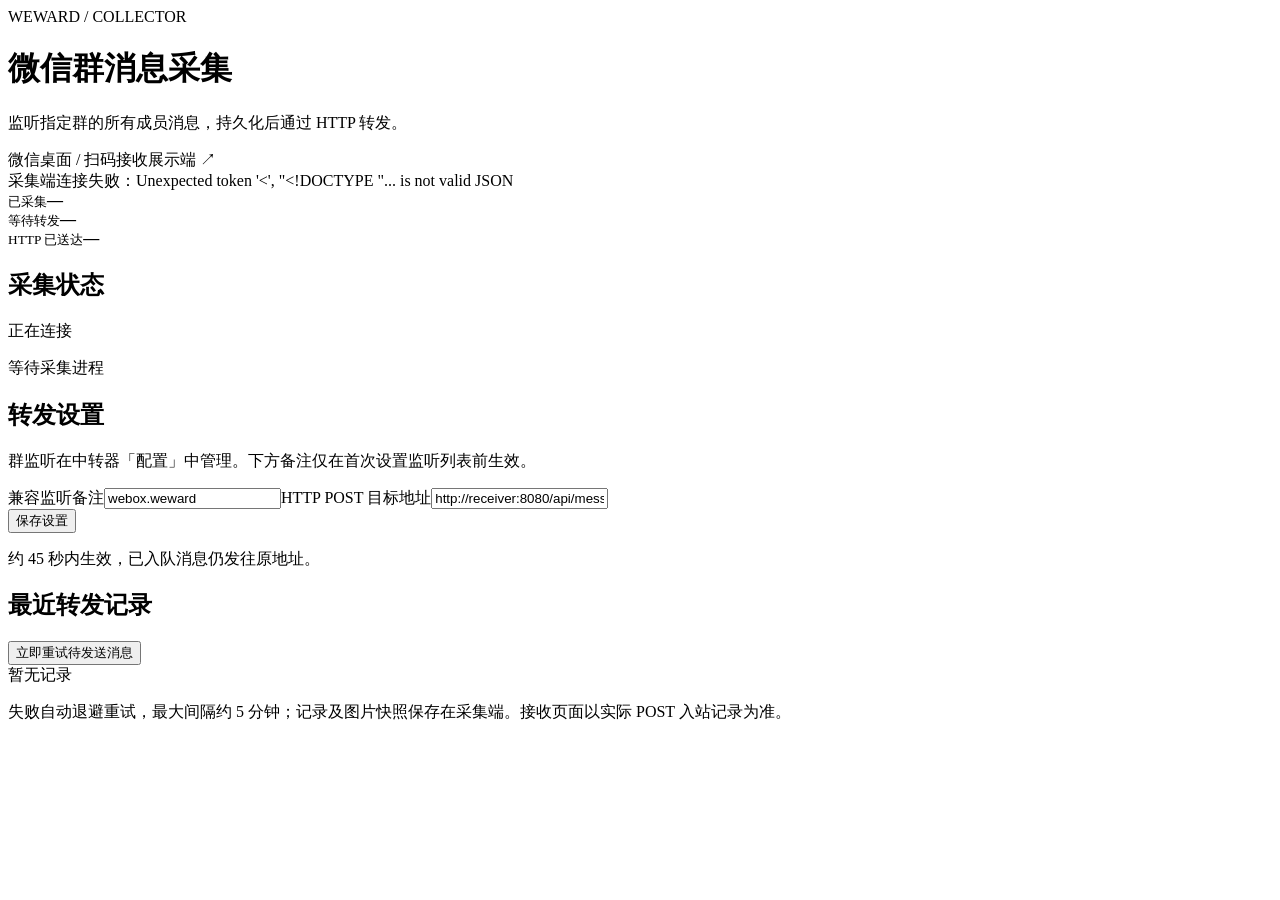
==== weward/static/collector.html @ d9fa7c00 "Initial release v0.1.0" ====
<!doctype html>
<html lang="zh-CN">
<head><meta charset="utf-8"><meta name="viewport" content="width=device-width, initial-scale=1"><title>Weward · 采集转发</title><link rel="stylesheet" href="/style.css"></head>
<body><main>
<header><div><span class="eyebrow">WEWARD / COLLECTOR</span><h1>微信群消息采集</h1><p class="muted">监听指定群的所有成员消息，持久化后通过 HTTP 转发。</p></div><div class="row"><a class="button" id="desktop" target="_blank" rel="noopener">微信桌面 / 扫码</a><a class="button" id="receiver" target="_blank" rel="noopener">接收展示端 ↗</a></div></header>
<div id="connection" class="error hidden"></div>
<div class="grid"><div class="card metric"><small>已采集</small><strong id="total">—</strong></div><div class="card metric"><small>等待转发</small><strong id="pending">—</strong></div><div class="card metric"><small>HTTP 已送达</small><strong id="delivered">—</strong></div></div>
<section class="card"><div class="row between"><h2>采集状态</h2><span id="phase" class="badge">正在连接</span></div><p id="state">等待采集进程</p><div id="error" class="warning hidden"></div><p class="muted" id="identity"></p><p class="muted" id="last-poll"></p></section>
<section class="card"><h2>转发设置</h2><p class="muted">群监听在中转器「配置」中管理。下方备注仅在首次设置监听列表前生效。</p>
<form id="config"><label for="remark">兼容监听备注</label><input id="remark" required value="webox.weward"><label for="target">HTTP POST 目标地址</label><input id="target" type="url" required value="http://receiver:8080/api/messages"><div class="row"><button class="primary" type="submit">保存设置</button><span id="saved" role="status"></span></div></form>
<p class="muted" style="margin-top:16px">约 45 秒内生效，已入队消息仍发往原地址。</p></section>
<section class="card"><div class="row between"><h2>最近转发记录</h2><button id="retry">立即重试待发送消息</button></div><div id="deliveries" class="muted">暂无记录</div><p class="muted">失败自动退避重试，最大间隔约 5 分钟；记录及图片快照保存在采集端。接收页面以实际 POST 入站记录为准。</p></section>
</main><script>
const element = id => document.getElementById(id);
let initialized = false;
const time = value => value ? new Date(value).toLocaleString() : '尚无';
async function api(path, body) {
  const response = await fetch(path, body === undefined ? {} : {method: 'POST', headers: {'Content-Type': 'application/json'}, body: JSON.stringify(body)});
  const result = await response.json();
  if (!response.ok) throw new Error(result.error || `HTTP ${response.status}`);
  return result;
}
async function refresh() {
  try {
    const status = await api('/api/status');
    element('connection').classList.add('hidden');
    for (const key of ['total', 'pending', 'delivered']) element(key).textContent = status.queue[key];
    element('phase').textContent = status.phase === 'idle' ? '空闲' : status.ready ? '正在监听' : '等待就绪';
    element('state').textContent = status.phase === 'idle' ? '暂无启用的监听群。' : status.ready ? '采集已就绪。' : '请检查登录状态和群监听配置。';
    element('error').textContent = status.last_error || '';
    element('error').classList.toggle('hidden', !status.last_error);
    const rooms = status.rooms || (status.room ? [status.room] : []);
    element('identity').textContent = `账号：${status.account?.nickname || status.account?.account_id || '未登录'} ｜ 监听 ${rooms.length} 个群：${rooms.map(room => room.nickname || room.roomid).join('、') || '未匹配'}`;
    element('last-poll').textContent = `最近成功轮询：${time(status.last_poll_at)}`;
    for (const [id, port, path] of [['desktop', status.desktop_port, '/vnc.html?autoconnect=1&resize=scale'], ['receiver', status.receiver_port, '/']]) {
      const url = new URL(location.href); url.port = port; url.pathname = path.split('?')[0]; url.search = path.split('?')[1] || ''; element(id).href = url.href;
    }
    if (!initialized) { element('remark').value = status.config.room_remark; element('target').value = status.config.target_url; initialized = true; }
    element('deliveries').replaceChildren();
    if (!status.recent_deliveries.length) element('deliveries').textContent = '暂无记录。登录并匹配目标群后发送测试消息。';
    for (const record of status.recent_deliveries) {
      const node = document.createElement('div'); node.className = 'delivery';
      node.textContent = `${record.delivered_at ? '✓ 已送达' : '等待重试'} · ${record.event_id.slice(0, 12)} · 尝试 ${record.attempts} 次 · ${time(record.delivered_at || record.created_at)}${record.last_error ? ' · ' + record.last_error : ''}`;
      element('deliveries').append(node);
    }
  } catch (error) { element('connection').textContent = '采集端连接失败：' + error.message; element('connection').classList.remove('hidden'); }
}
element('config').onsubmit = async event => {
  event.preventDefault();
  try { await api('/api/config', {room_remark: element('remark').value, target_url: element('target').value}); element('saved').textContent = '已保存'; await refresh(); }
  catch (error) { element('saved').textContent = error.message; }
};
element('retry').onclick = async () => {
  try { const result = await api('/api/retry', {}); element('saved').textContent = `已安排 ${result.pending} 条消息重试`; await refresh(); }
  catch (error) { element('saved').textContent = error.message; }
};
refresh(); setInterval(refresh, 3000);
</script></body></html>
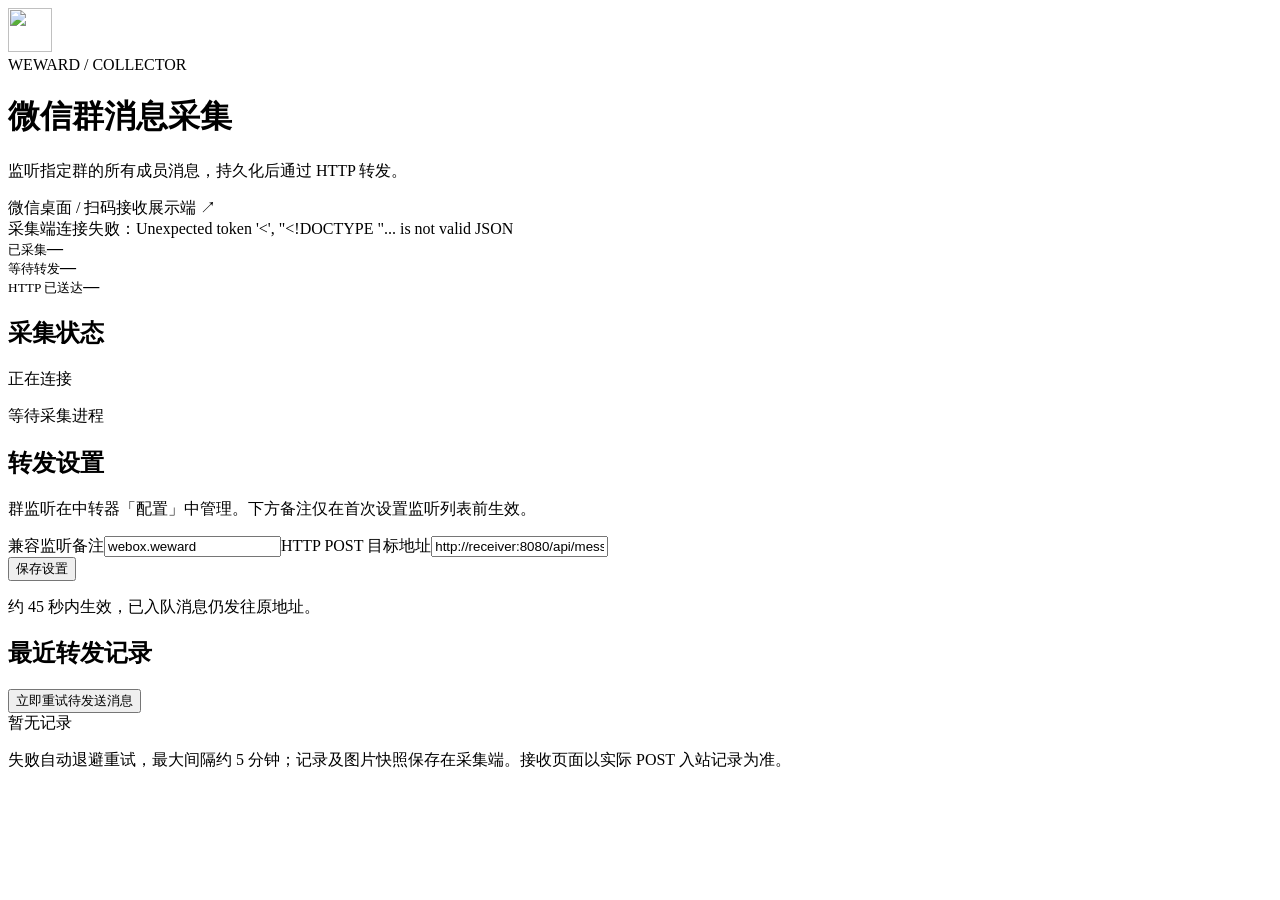
==== commit 9dae7ff7: "feat(webui): adopt woven Weward icon across web surfaces" ====
--- a/weward/static/collector.html
+++ b/weward/static/collector.html
@@ -1,8 +1,16 @@
 <!doctype html>
 <html lang="zh-CN">
-<head><meta charset="utf-8"><meta name="viewport" content="width=device-width, initial-scale=1"><title>Weward · 采集转发</title><link rel="stylesheet" href="/style.css"></head>
+<head>
+<meta charset="utf-8"><meta name="viewport" content="width=device-width, initial-scale=1"><meta name="theme-color" content="#16745f">
+<title>Weward · 采集转发</title>
+<link rel="icon" href="/favicon.ico" sizes="16x16 32x32 48x48">
+<link rel="icon" href="/favicon.svg" type="image/svg+xml" sizes="any">
+<link rel="apple-touch-icon" href="/apple-touch-icon.png" sizes="180x180">
+<link rel="manifest" href="/site.webmanifest">
+<link rel="stylesheet" href="/style.css">
+</head>
 <body><main>
-<header><div><span class="eyebrow">WEWARD / COLLECTOR</span><h1>微信群消息采集</h1><p class="muted">监听指定群的所有成员消息，持久化后通过 HTTP 转发。</p></div><div class="row"><a class="button" id="desktop" target="_blank" rel="noopener">微信桌面 / 扫码</a><a class="button" id="receiver" target="_blank" rel="noopener">接收展示端 ↗</a></div></header>
+<header><div><div class="collector-brand"><img src="/icons/weward.svg" width="44" height="44" alt=""><div><span class="eyebrow">WEWARD / COLLECTOR</span><h1>微信群消息采集</h1></div></div><p class="muted">监听指定群的所有成员消息，持久化后通过 HTTP 转发。</p></div><div class="row"><a class="button" id="desktop" target="_blank" rel="noopener">微信桌面 / 扫码</a><a class="button" id="receiver" target="_blank" rel="noopener">接收展示端 ↗</a></div></header>
 <div id="connection" class="error hidden"></div>
 <div class="grid"><div class="card metric"><small>已采集</small><strong id="total">—</strong></div><div class="card metric"><small>等待转发</small><strong id="pending">—</strong></div><div class="card metric"><small>HTTP 已送达</small><strong id="delivered">—</strong></div></div>
 <section class="card"><div class="row between"><h2>采集状态</h2><span id="phase" class="badge">正在连接</span></div><p id="state">等待采集进程</p><div id="error" class="warning hidden"></div><p class="muted" id="identity"></p><p class="muted" id="last-poll"></p></section>
